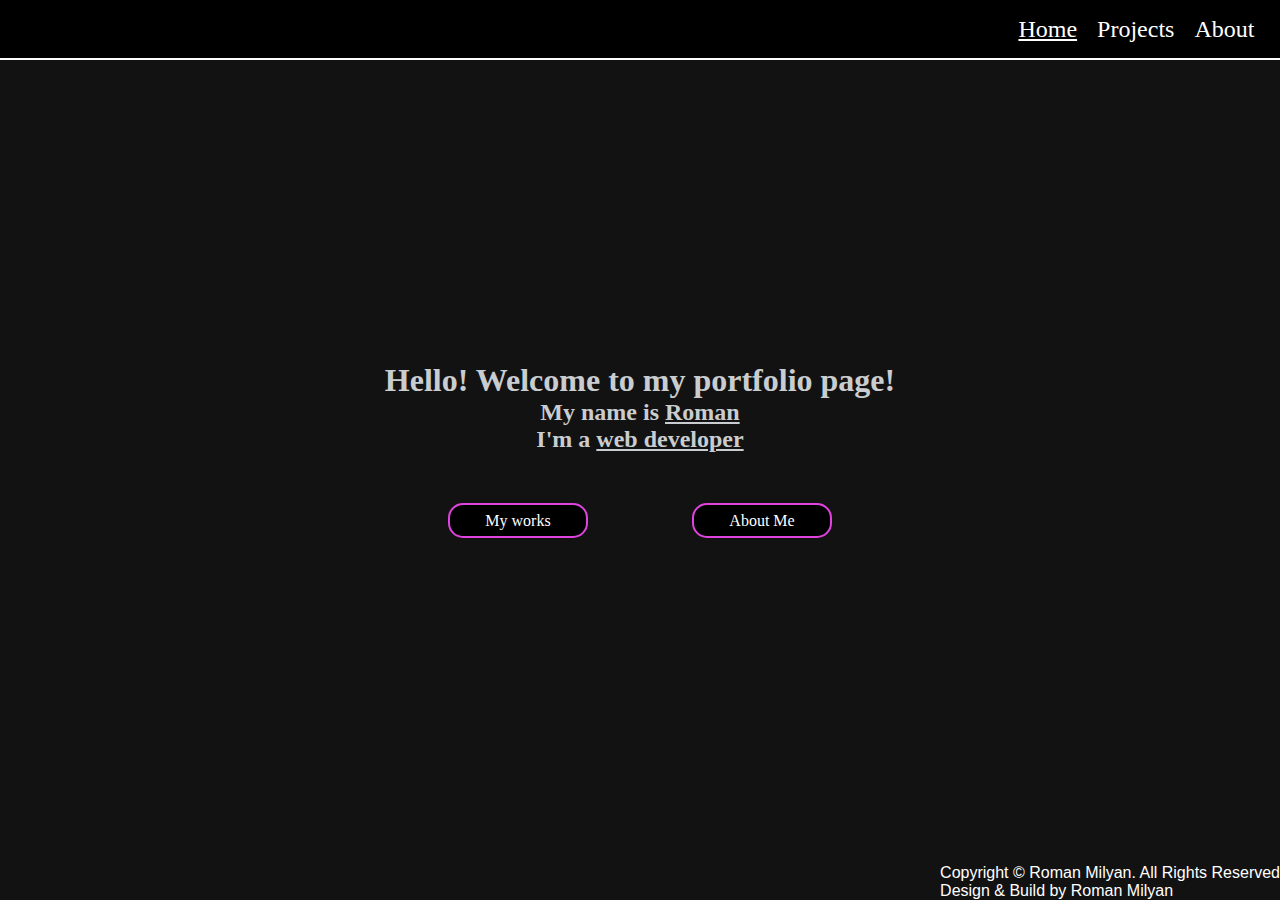
==== index.html @ cc11230f "Add files via upload" ====
<!DOCTYPE html>
<html lang="en">
<head>
    <meta charset="UTF-8">
    <meta http-equiv="X-UA-Compatible" content="IE=edge">
    <title>Roman Milyan`s - Web Developer Portfolio</title>
    <link rel="stylesheet" href="/style.css">
</head>
<body>
    <header class="header">
        <div class="header_btnrow">
        <span class="header_btn_selected" id="header_home">Home</span>
        <span class="header_btn" id="header_projects">Projects</span>
        <span class="header_btn" id="header_about">About</span>
    </div>
    </header>

    <div class="pg1">
        
        <h1 class="home_text">Hello! Welcome to my portfolio page!</h1>
        <h2 class="home_text">My name is <span class="underline">Roman</span></h2>
        <h2 class="home_text">I'm a <span class="underline">web developer</span></h2>
        <div class="home_buttons">
            <button class="home_button" id="myworks_btn">My works</button>
            <button class="home_button" id="about_btn">About Me</button>
        </div>
        <div class="copyright_block">
        <div class="copyright">Copyright © Roman Milyan. All Rights Reserved</div>
        <div class="copyright">Design & Build by Roman Milyan</div>
    </div>
    </div>
    <script src="js/script.js"></script>
</body>
</html>
---- style.css ----
*{
    margin: 0;
    padding: 0;
    box-sizing: border-box;
}
body{
    background-color: #131212;
}
.pg1{
    width: 100%;
    height: 100vh;
    display: flex;
    justify-content: center;
    align-items: center;
    flex-direction: column;
}
.header{
    width: 100%;
    height: 60px;
    background-color: black;
    position: fixed;
    border-bottom: #fff 2px solid;
}

.header_btn_selected{
    color: #fff;
    margin-left: 20px;
    cursor: default;
    user-select: none;
    text-decoration: underline;
}
.header_btn{
    color: #fff;
    margin-left: 20px;
    cursor: pointer;
    user-select: none;
    transition: 0.5s;
}
.header_btn:hover{
    text-decoration: underline;
}
.header_btnrow{
    float: right;
    font-size: 18pt;
    font-family: Montserrat;
    height: 100%;
    display:flex;
    align-items: center;
    margin-right: 2%;
}
.home_buttons{
    margin-top: 50px;
}
.home_button{
    margin-left: 50px;
    margin-right: 50px;
    width: 140px;
    height: 35px;
    background-color:#000;
    color: #fff;
    font-family: Montserrat;
    cursor: pointer;
    border: #e043e0 solid 2px;
    border-radius: 15px;
    font-size: 12pt;
    transition: 0.5s;
}
.copyright_block{
    position: absolute;
    bottom: 0;
    right: 0;
}
.home_button:hover{
    background-color: #e043e0;
    transition: 0.5s;
}
.home_text{
    color: #c9cdd0;
    font-family: Montserrat;
}
.copyright{
    color: #fff;
    font-family: 'Segoe UI', Tahoma, Geneva, Verdana, sans-serif;
    user-select: none;
}
.underline{
    text-decoration: underline;
}
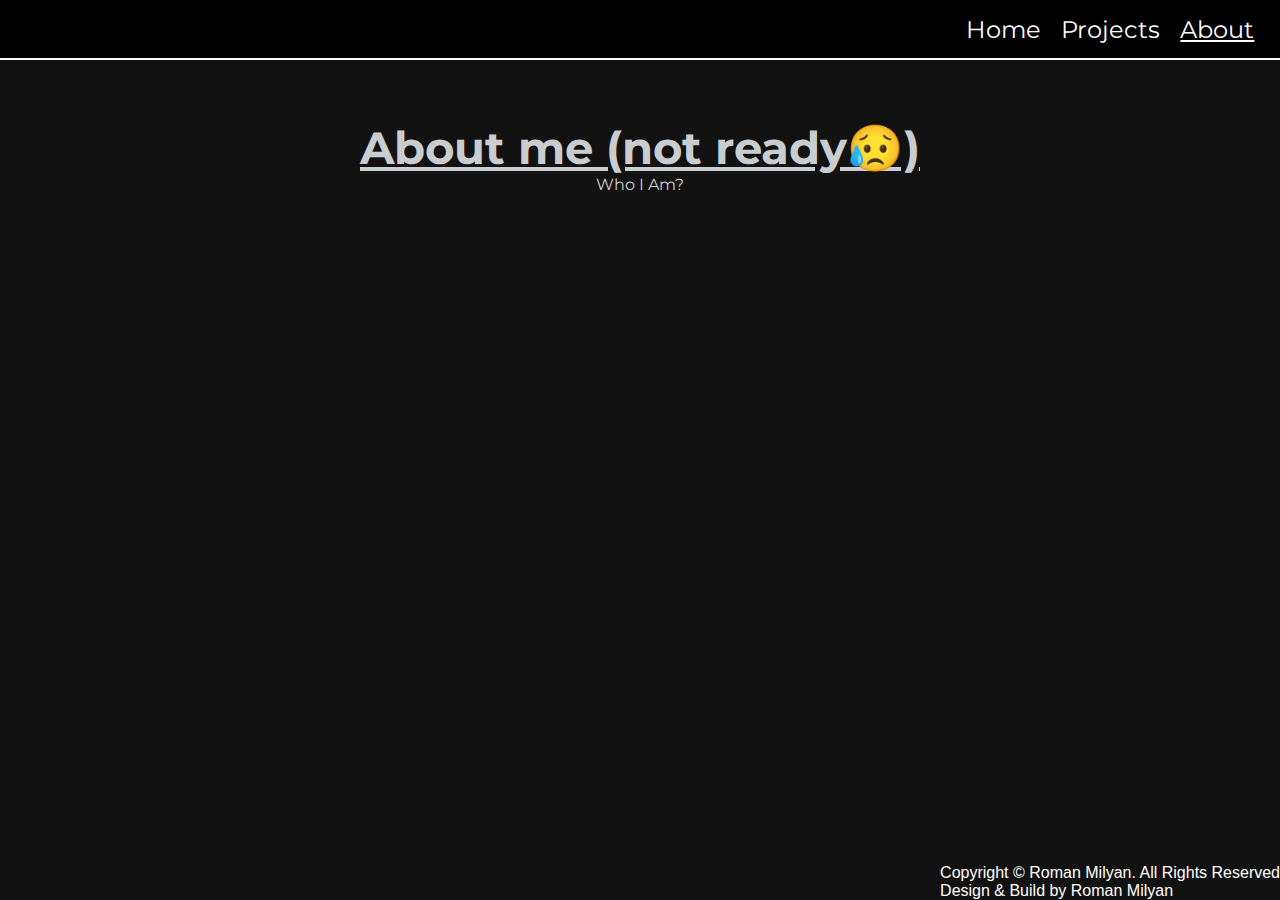
==== commit 853a0011: "Add files via upload" ====
--- a/index.html
+++ b/index.html
@@ -3,32 +3,30 @@
 <head>
     <meta charset="UTF-8">
     <meta http-equiv="X-UA-Compatible" content="IE=edge">
-    <title>Roman Milyan`s - Web Developer Portfolio</title>
-    <link rel="stylesheet" href="/style.css">
+    <link rel="preconnect" href="https://fonts.googleapis.com">
+    <link rel="preconnect" href="https://fonts.gstatic.com" crossorigin>
+    <link href="https://fonts.googleapis.com/css2?family=Montserrat:wght@600&display=swap" rel="stylesheet">
+    <title>Roman Milyan`s - Web Developer Portfolio - Home</title>
+    <link rel="stylesheet" href="style.css">
 </head>
 <body>
     <header class="header">
         <div class="header_btnrow">
-        <span class="header_btn_selected" id="header_home">Home</span>
+        <span class="header_btn" id="header_home">Home</span>
         <span class="header_btn" id="header_projects">Projects</span>
-        <span class="header_btn" id="header_about">About</span>
+        <span class="header_btn_selected" id="header_about">About</span>
     </div>
     </header>
-
     <div class="pg1">
-        
-        <h1 class="home_text">Hello! Welcome to my portfolio page!</h1>
-        <h2 class="home_text">My name is <span class="underline">Roman</span></h2>
-        <h2 class="home_text">I'm a <span class="underline">web developer</span></h2>
-        <div class="home_buttons">
-            <button class="home_button" id="myworks_btn">My works</button>
-            <button class="home_button" id="about_btn">About Me</button>
+        <h1 class="page_title">About me (not ready😥)</h1>
+        <div class="left_textblock">
+            <div class="textblock_title">Who I Am?</div>
         </div>
-        <div class="copyright_block">
+    <div class="copyright_block">
         <div class="copyright">Copyright © Roman Milyan. All Rights Reserved</div>
         <div class="copyright">Design & Build by Roman Milyan</div>
     </div>
-    </div>
-    <script src="js/script.js"></script>
+</div>
+    <script src="script.js"></script>
 </body>
-</html>
+</html>--- a/style.css
+++ b/style.css
@@ -10,7 +10,6 @@
     width: 100%;
     height: 100vh;
     display: flex;
-    justify-content: center;
     align-items: center;
     flex-direction: column;
 }
@@ -48,36 +47,6 @@
     align-items: center;
     margin-right: 2%;
 }
-.home_buttons{
-    margin-top: 50px;
-}
-.home_button{
-    margin-left: 50px;
-    margin-right: 50px;
-    width: 140px;
-    height: 35px;
-    background-color:#000;
-    color: #fff;
-    font-family: Montserrat;
-    cursor: pointer;
-    border: #e043e0 solid 2px;
-    border-radius: 15px;
-    font-size: 12pt;
-    transition: 0.5s;
-}
-.copyright_block{
-    position: absolute;
-    bottom: 0;
-    right: 0;
-}
-.home_button:hover{
-    background-color: #e043e0;
-    transition: 0.5s;
-}
-.home_text{
-    color: #c9cdd0;
-    font-family: Montserrat;
-}
 .copyright{
     color: #fff;
     font-family: 'Segoe UI', Tahoma, Geneva, Verdana, sans-serif;
@@ -85,4 +54,27 @@
 }
 .underline{
     text-decoration: underline;
+}
+.copyright_block{
+    position: absolute;
+    bottom: 0;
+    right: 0;
+}
+
+
+.page_title{
+    color: #c9cdd0;
+    font-family: Montserrat;
+    font-size: 34pt;
+    text-decoration: underline;
+    position: relative;
+    margin-top: 120px;
+}
+.textblock_title{
+    font-family: Montserrat;
+    color: #c9cdd0;
+
+}
+.left_textblock{
+    
 }